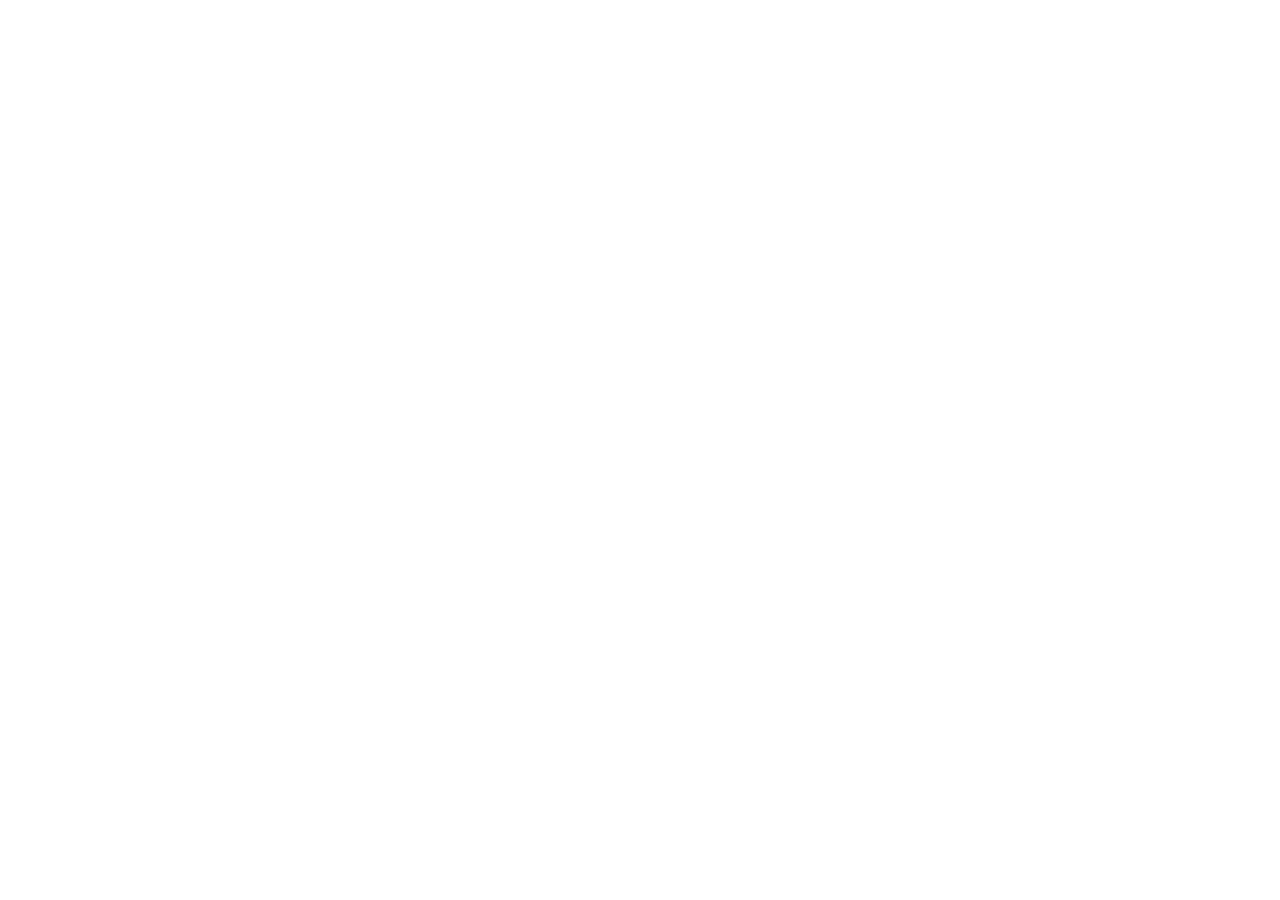
==== index.html @ 938b07e0 "primeros pasos" ====
<!DOCTYPE html>
<html lang="en"/>
<head>
    <meta charset="UTF-8"/>
    <meta http-equiv="X-UA-Compatible" content="IE=edge"/>
    <meta name="viewport" content="width=device-width, initial-scale=1.0"/>
    
    <title>Importix</title>
</head>
<body>
    
</body>
</html>
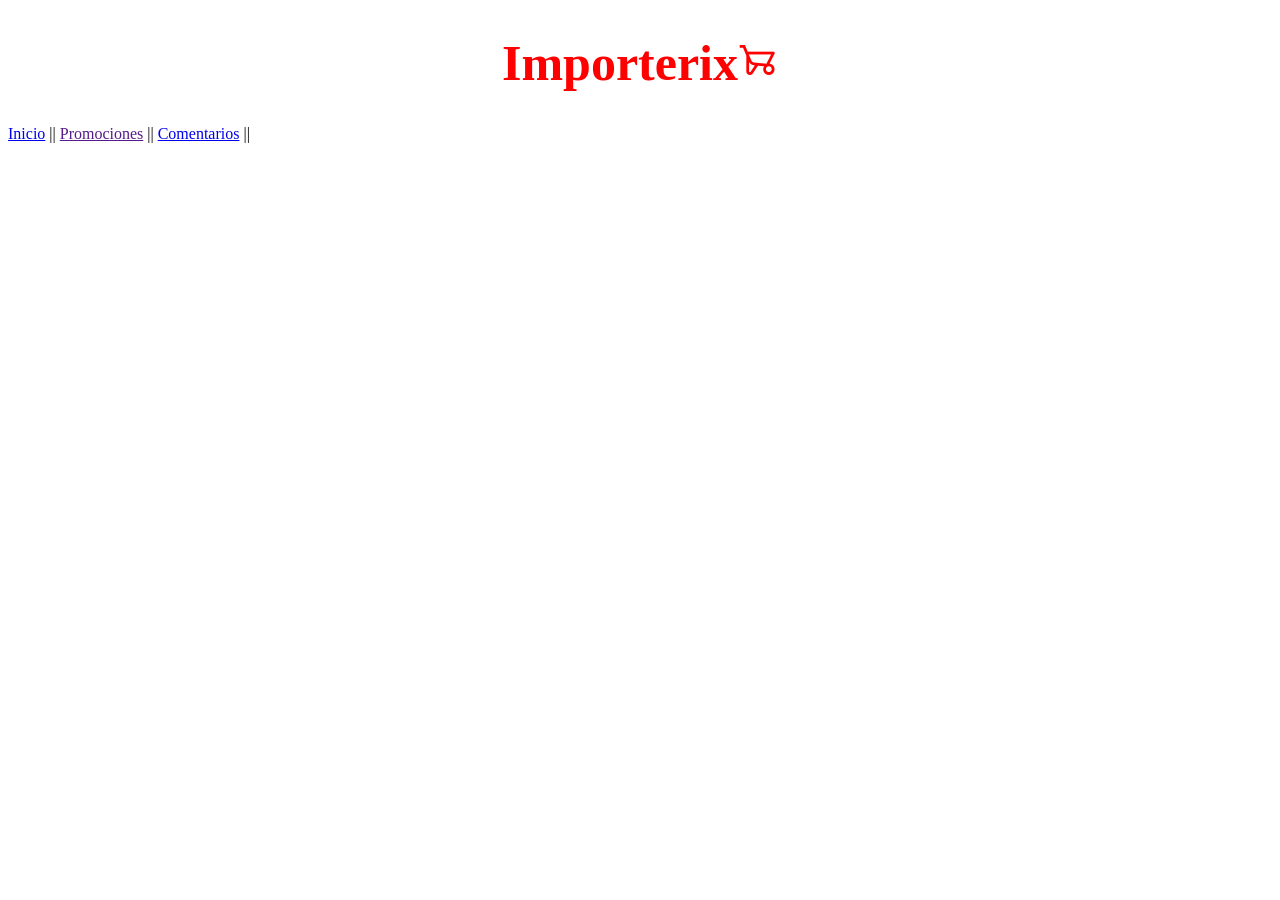
==== commit ccc8ac35: "se agrego nav en los html" ====
--- a/index.html
+++ b/index.html
@@ -4,10 +4,21 @@
     <meta charset="UTF-8"/>
     <meta http-equiv="X-UA-Compatible" content="IE=edge"/>
     <meta name="viewport" content="width=device-width, initial-scale=1.0"/>
-    
+    <link rel="stylesheet" href="/css/estilos.css" type="text/css"/>
+    <link rel="stylesheet" href="https://fonts.googleapis.com/css2?family=Material+Symbols+Outlined:opsz,wght,FILL,GRAD@48,400,0,0" />
+
     <title>Importix</title>
 </head>
 <body>
-    
+    <h1 class="titulo">Importerix<span class="material-symbols-outlined" style="font-size: 40px;"> garden_cart</span></h1>
+
+    <div class="barrafija">
+        <nav> 
+            <a href="/index.html" > Inicio</a> || 
+            <a href="">Promociones</a> ||
+            <a href="/comentario.html">Comentarios</a> ||
+            
+        </nav>
+    </div>
 </body>
 </html>
--- a/css/estilos.css
+++ b/css/estilos.css
@@ -0,0 +1,10 @@
+
+
+
+.titulo{
+    color: red;
+    text-align: center;
+    font-size: 50px;
+    font-family: fantasy ;
+    
+}
